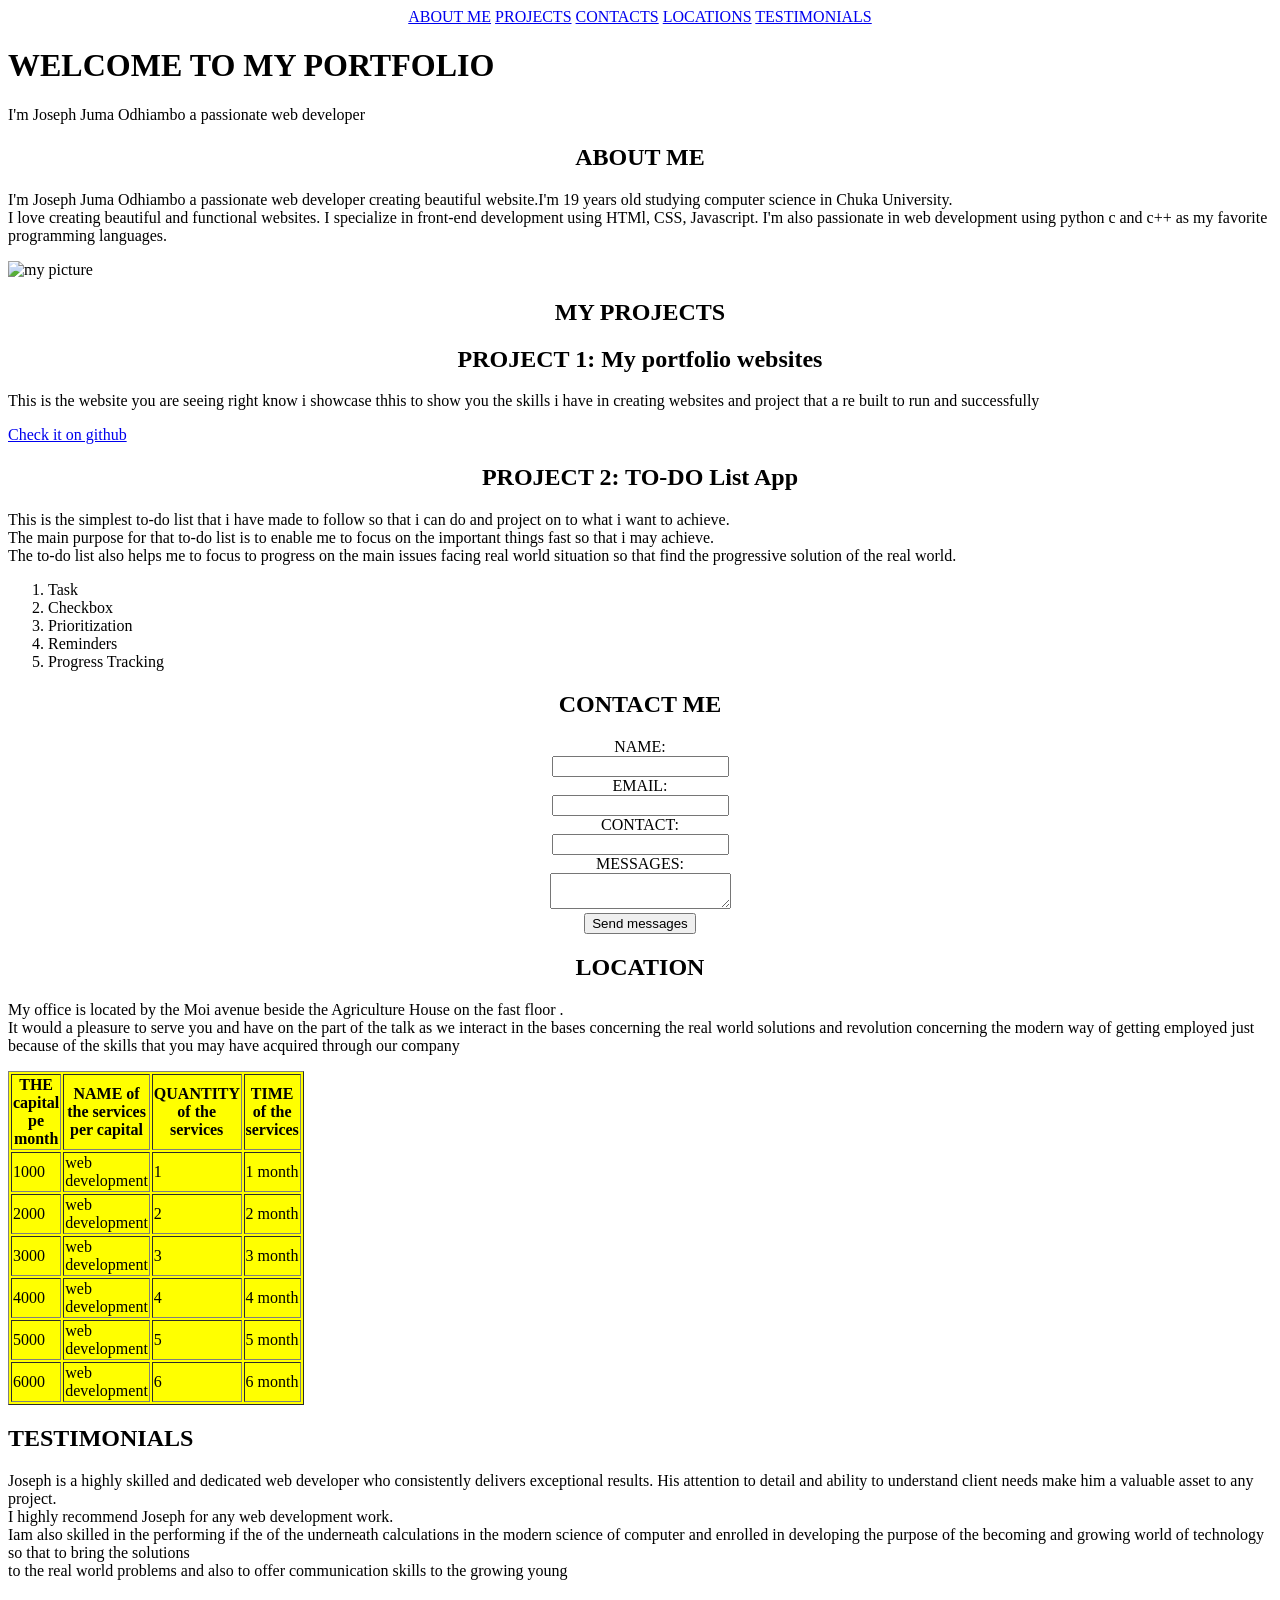
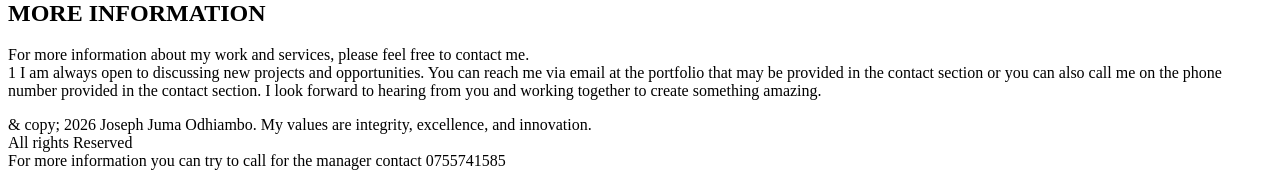
==== index.html @ 0926047e "initial commit" ====
<!DOCTYPE html>
<html lang="en">
    <meta charset="UTF-8">
    <meta name="viewport" content="width=200, initial-scale=1.0">
    <title>MY PORTFOLIO</title>
    <link rel="stylesheet" href="turn.css">
    <!--link to the style.css file for styling-->
<head>
    <body>
        <header>
            <nav align="center" id="menu">
                
                    <a href="#about">ABOUT ME</a>
                    <a href="#projects">PROJECTS</a>
                    <a href="#contacts">CONTACTS</a>
                    <a href="#locations">LOCATIONS</a>
                    <a href="#testimonials">TESTIMONIALS</a>
                
            </nav>
            <h1>WELCOME TO MY PORTFOLIO</h1>
            <p>I'm Joseph Juma Odhiambo a passionate web developer</p>
        </header>
        <section id="about">
            <h2 style="color: black;" align="center">ABOUT ME</h2>
            <p>I'm Joseph Juma Odhiambo a passionate web developer creating beautiful website.I'm 19 years old studying computer science
                in Chuka University.<br> I love creating beautiful and functional websites. I specialize in front-end development 
                using HTMl, CSS, Javascript. I'm also passionate in web development using python c and c++ as my favorite programming
                languages.</p>
                <img src="IMG_20260719_165132_944.jpg" alt="my picture" width="300" height="300">
        </section>
        <section id="projects">
            <h1 align="center">MY PROJECTS</h1>
            <div class="projects">
                <h2 align="center">PROJECT 1: My portfolio websites</h2>
                <p>This is the website you are seeing right know i showcase thhis to show you the skills i have in creating websites and project that a
                re built to run and successfully </P>
            <a href="https:/github.com/123409-dotcom/Joseph-Juma" target="_blank">Check it on github</a>
        </div>
        <div class="prpject">
            <h2 align="center">PROJECT 2: TO-DO List App</h2>

            <p>This is the simplest to-do list that i have made to follow so that i can do and project on to what i want to achieve. 
                <br>The main purpose for that to-do list is to enable me to focus on the important things fast so that i may achieve.
                <br>The to-do list also helps me to focus to progress on the main issues facing real world situation so that find the 
                progressive solution of the real world. 
            </p>
            <ol type="1">
                <li>Task</li>
                <li>Checkbox</li>
                <li>Prioritization</li>
                <li>Reminders</li>
                <li>Progress Tracking</li>
            </ol>
        </div>
        </section>
        <section id="contact" align="center">
            <h2>CONTACT ME</h2>
            <form action="submit_form.php" method="POST">
                <label for="name">NAME:  </label><br>
                <input type="text" id="name" name="name" required><br>
                <label for="email">EMAIL: </label><br>
                <input type="email" id="email" name="email" required><br>
                <label for="contact">CONTACT:</label><br>
                <input type="tel" id="contact" name="contact" required><br>
                <label for="message">MESSAGES:</label><br>
                <textarea id="messages" name="messages" required width="200" height="220"></textarea><br>
                <button type="submit">Send messages</button>
            </form>
        </section>
        <section id="location">
            <h2 align="center">LOCATION</h2>
            <p>My office is located by the Moi avenue beside the Agriculture House on the fast floor
                .<br>It would a pleasure to serve you and have on the part of the talk as we interact in the bases 
                concerning the real world solutions and revolution concerning the modern way of getting employed just because of the skills that you may have acquired through our company 
            </p>
        </section>
        <table border="1" color="greem" width="100" bgcolor="yellow">
            <th>THE capital pe month</th>
            <th>NAME of the services per capital</th>
            <th>QUANTITY of the services</th>
            <th>TIME of the services</th>
                <tr>
                    <td>1000</td>
                    <td>web development</td>
                    <td>1</td>
                    <td>1 month</td>
                </tr>
                    <tr>
                        <td>2000</td>
                        <td>web development</td>
                        <td>2</td>
                        <td>2 month</td>
                    </tr>
                        <tr>
                            <td>3000</td>
                            <td>web development</td>
                            <td>3</td>
                            <td>3 month</td>
                        </tr>
                        <tr>
                            <td>4000</td>
                            <td>web development</td>
                            <td>4</td>
                            <td>4 month</td>    
                        </tr>   
                        <tr>
                            <td>5000</td>
                            <td>web development</td>
                            <td>5</td>
                            <td>5 month</td>
                        </tr>
                        <tr>
                            <td>6000</td>
                            <td>web development</td>
                            <td>6</td>
                            <td>6 month</td>
                        </table>
                        <h2>TESTIMONIALS</h2>
                        <p>Joseph is a highly skilled and dedicated web developer who consistently delivers exceptional results.
                        His attention to detail and ability to understand client needs make him a valuable asset to any project.<br>
                        I highly recommend Joseph for any web development work.<br>Iam also skilled in the performing if the of the
                        underneath calculations in the modern science of computer and enrolled in developing the purpose of the becoming 
                        and growing world of technology so that to bring the solutions<br>
                        to the real world problems and also to offer communication skills to the growing young  </p>
                    <h2>MORE INFORMATION</h2>
                    <p>For more information about my work and services, please feel free to contact me. <br>
    1               I am always open to discussing new projects and opportunities. You can reach me via email at the portfolio that may be
                    provided in the contact section or you can also call me on the phone number provided in the contact section. I look forward to hearing from
                    you and working together to create something amazing.</p>
        <footer>
            <p>& copy; 2026 Joseph Juma Odhiambo. My values are integrity, excellence, and innovation.<br>
            All rights Reserved <br>For  more information you can try to call for the manager contact 0755741585</p>
        </footer>
    </body>
</head>
</html>
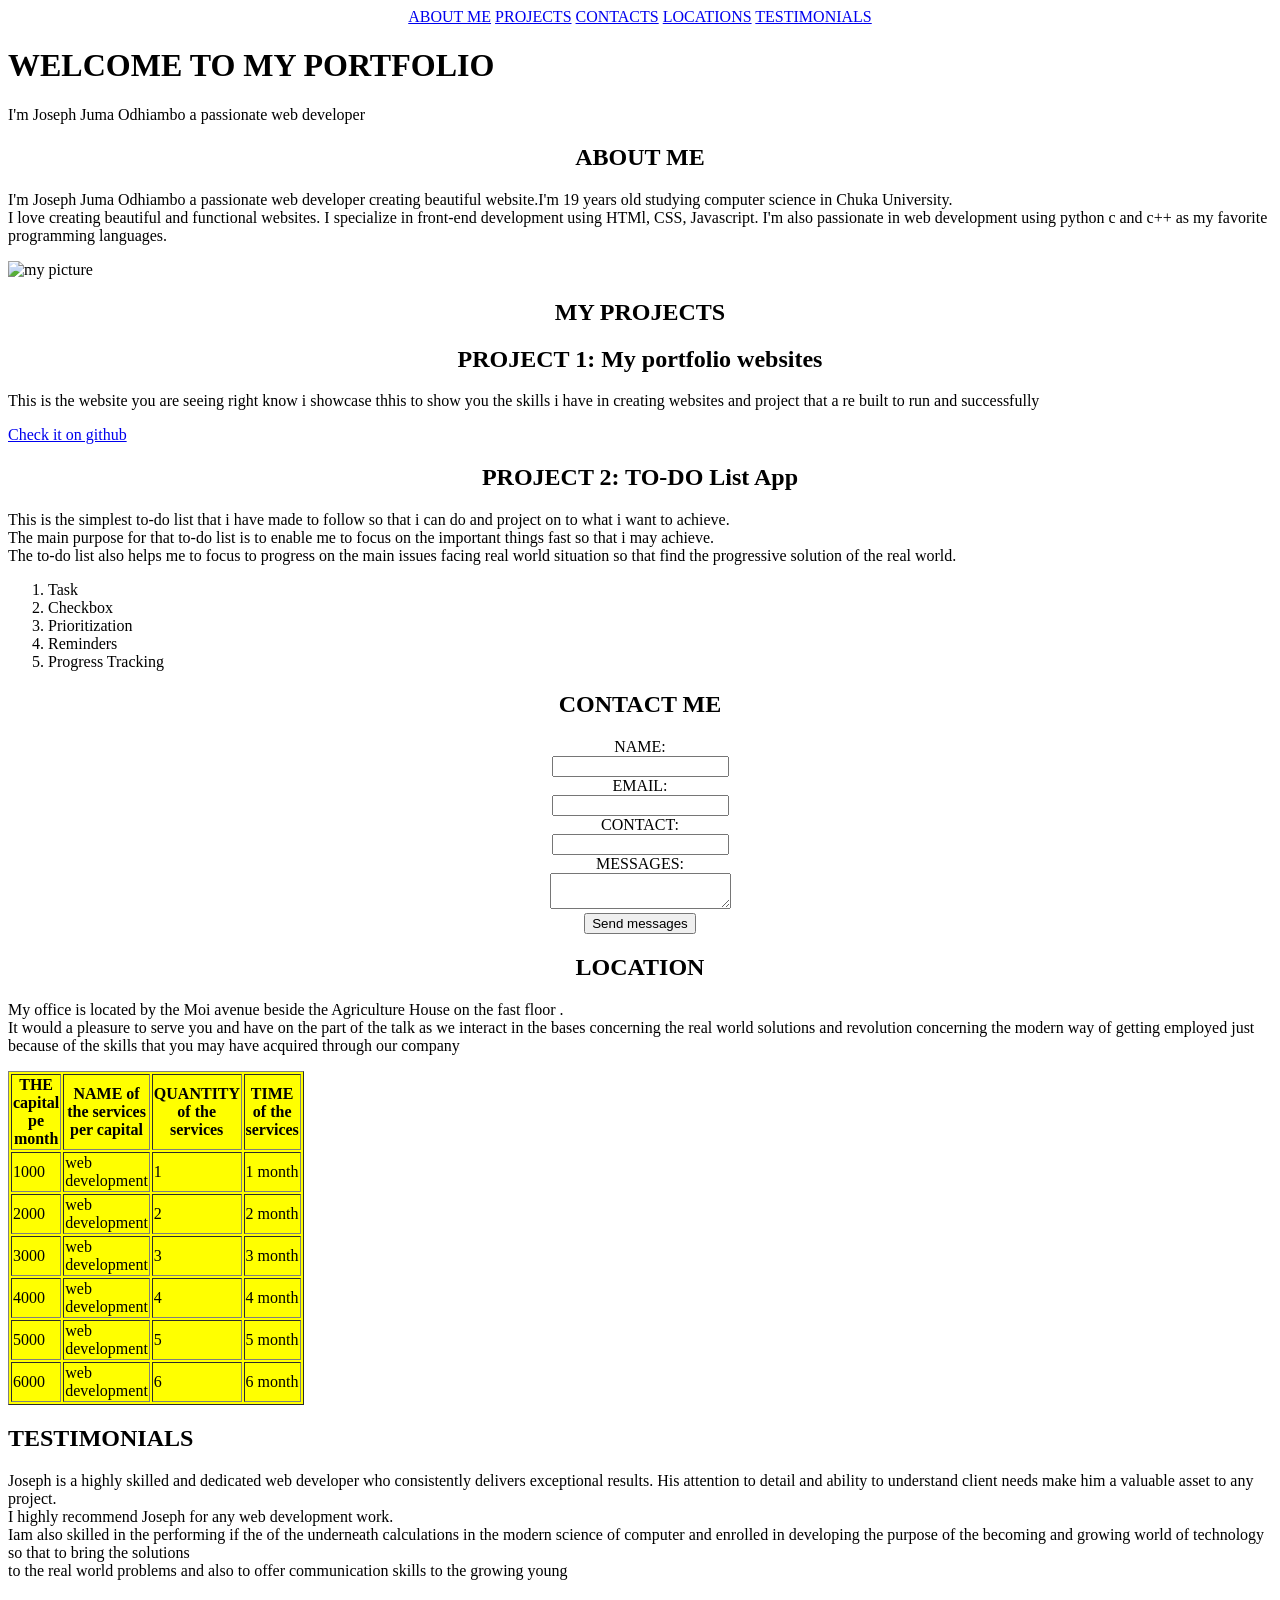
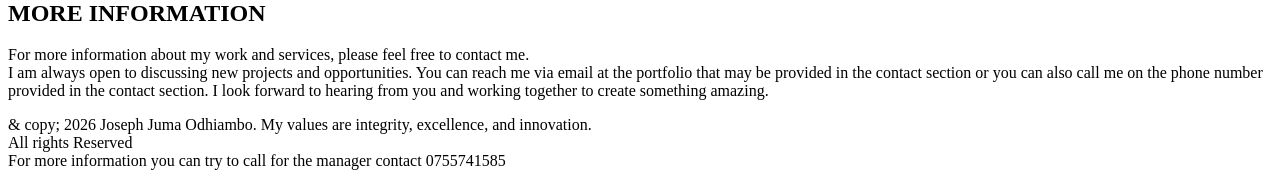
==== commit 60a62ec3: "initial changes" ====
--- a/index.html
+++ b/index.html
@@ -124,7 +124,7 @@
                         to the real world problems and also to offer communication skills to the growing young  </p>
                     <h2>MORE INFORMATION</h2>
                     <p>For more information about my work and services, please feel free to contact me. <br>
-    1               I am always open to discussing new projects and opportunities. You can reach me via email at the portfolio that may be
+                   I am always open to discussing new projects and opportunities. You can reach me via email at the portfolio that may be
                     provided in the contact section or you can also call me on the phone number provided in the contact section. I look forward to hearing from
                     you and working together to create something amazing.</p>
         <footer>
